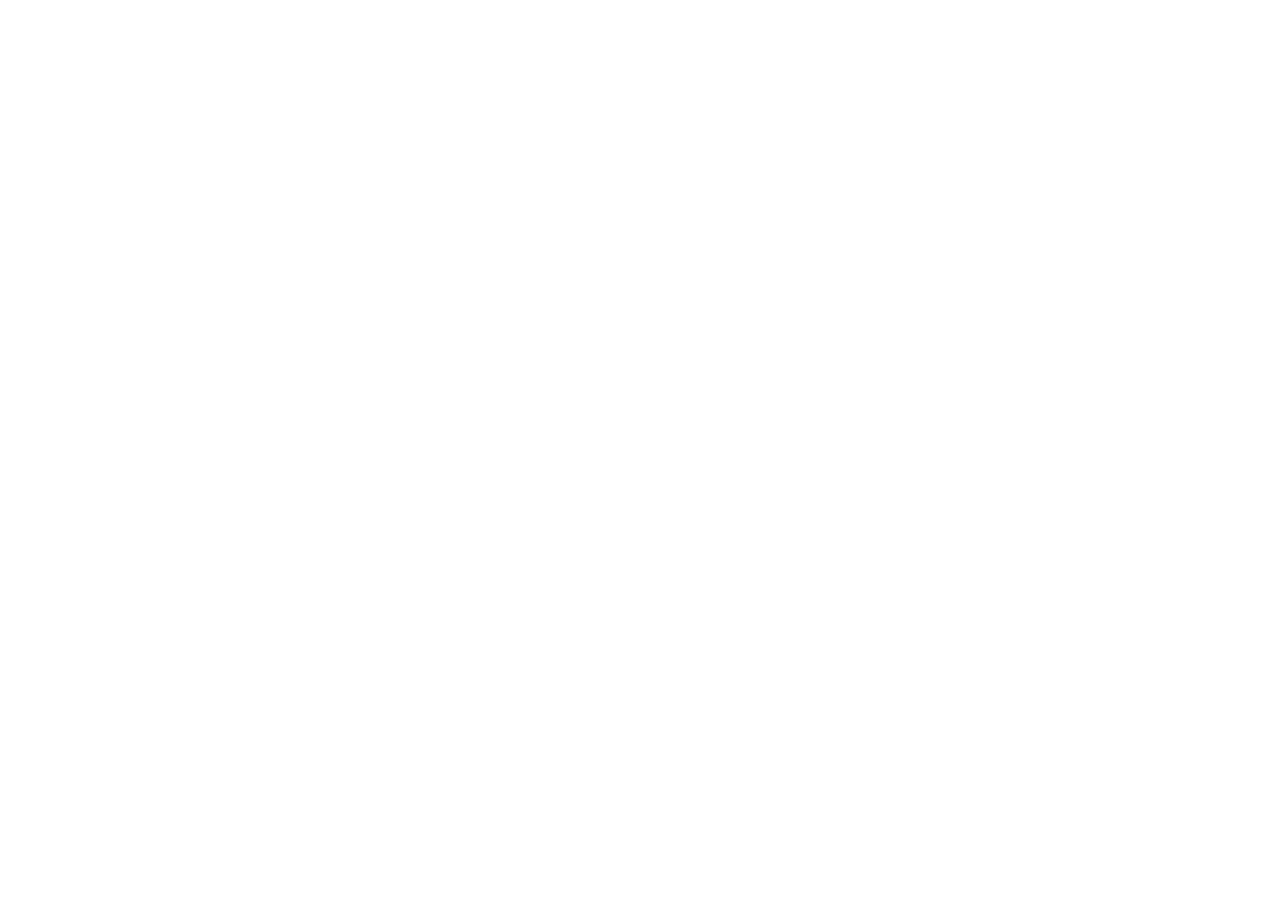
==== cache.html @ 0eddcf29 "Update cache.html" ====
<html manifest="leeful900v5b.cache">
<head>
<title>Leeful 9.00 v5.0 [GoldHEN v2.4b16.2]</title>
<style>
body{background-image: url("bg.jpg")
</style>
<script>
history.replaceState(null,null,'index.html');var histlength=history.length;history.go(-histlength);
function DLProgress(e){Percent=(Math.round(e.loaded / e.total * 100));msgs.innerHTML="Installing Offline Cache ... " + Percent + "%"};
function DisplayCacheProgress(){
setTimeout(function(){msgs.innerHTML="Cache Installed Successfully";},2000);
setTimeout(function(){location.reload();},3000);
}
window.applicationCache.addEventListener("progress",DLProgress,false);window.applicationCache.oncached=function(e){DisplayCacheProgress();};window.applicationCache.onupdateready=function(e){DisplayCacheProgress();};
</script>
</head>
<body style=overflow:hidden>
<div id=msgs class=info style='-webkit-font-feature-settings:"tnum";font-feature-settings:"tnum";'></div>
</body>
</html>
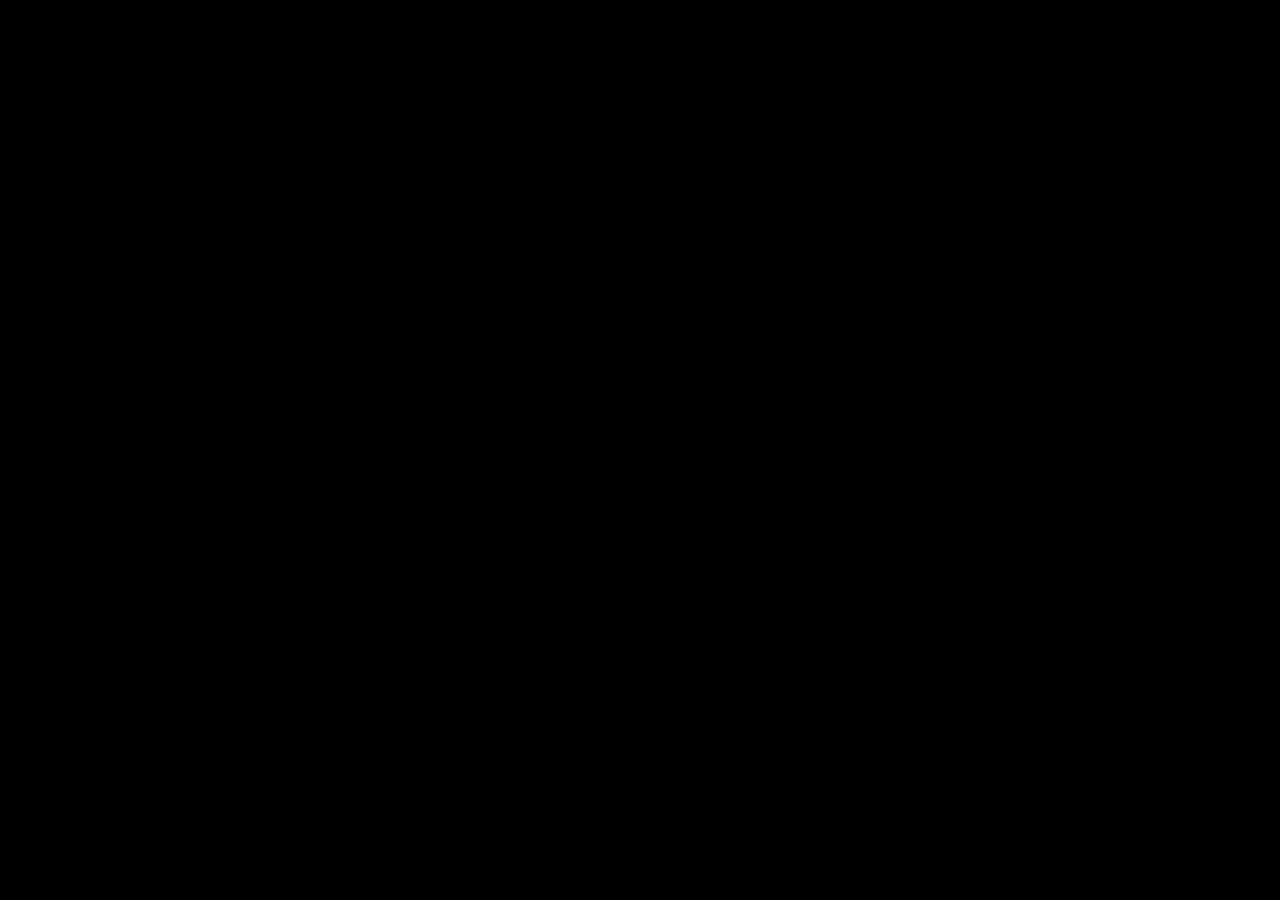
==== commit 9174c139: "Update cache.html" ====
--- a/cache.html
+++ b/cache.html
@@ -2,7 +2,9 @@
 <head>
 <title>Leeful 9.00 v5.0 [GoldHEN v2.4b16.2]</title>
 <style>
-body{background-image: url("bg.jpg")
+body{background-image: url("bg.jpg");background-repeat: no-repeat;background-size:70%;background-position: center;background-color: black;
+color:white;font-size:20px;text-align:center;margin:0;overflow:hidden;}
+.info{overflow: hidden;position: fixed;position: absolute;top: 45%;left: 50%;font-size: 25px;font-family: sans-serif;color: white;transform: translate(-50%, -50%);}
 </style>
 <script>
 history.replaceState(null,null,'index.html');var histlength=history.length;history.go(-histlength);
